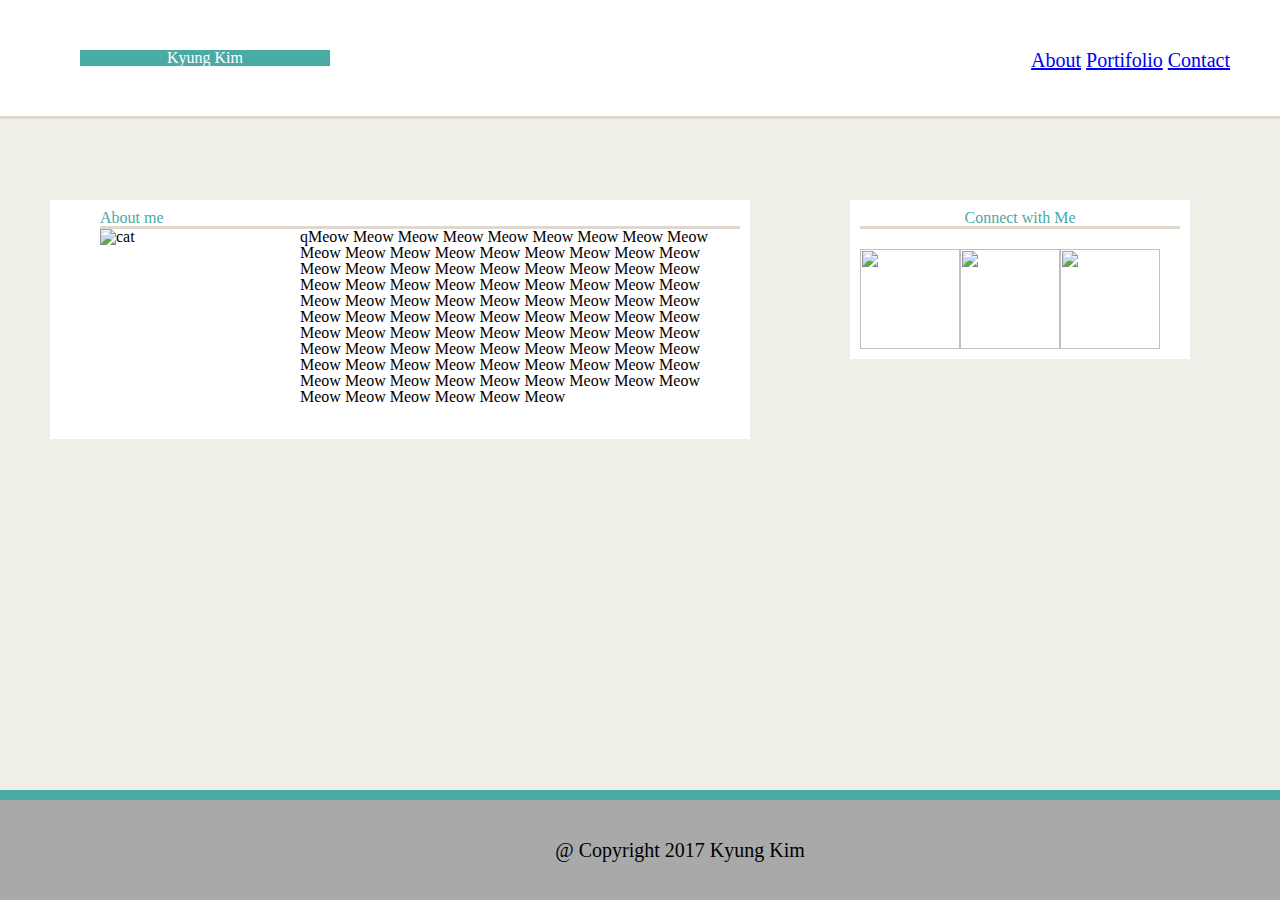
==== index.html @ 7ec42f79 "fixed" ====
<!DOCTYPE html>
<html>
<head>
    <title>index</title>

    <link rel="stylesheet" type="text/css" href="assets/css/reset.css">
    <link rel="stylesheet" type="text/css" href="assets/css/style.css">

</head>
<body>
    <header class="underline">
        <div>
            <h1 class="name">Kyung Kim</h1>

        <div class="list">
            <a href="index.html">About</a>
            <a href="portfolio.html">Portifolio</a>
            <a href="contact.html">Contact</a>
        </div>
        </div>

    </header>

    <div class="aboutme">
        <div class="underline">
            <h1 class="titlecolor">About me</h1>
        </div>

        <p> <img src="https://www.petfinder.com/wp-content/uploads/2012/11/91615172-find-a-lump-on-cats-skin-632x475.jpg" alt="cat" height="200px" width="200px" class="myimg">    qMeow Meow Meow Meow Meow Meow Meow Meow Meow Meow Meow Meow Meow Meow Meow Meow Meow Meow Meow Meow Meow Meow Meow Meow Meow Meow Meow Meow Meow Meow Meow Meow Meow Meow Meow Meow Meow Meow Meow Meow Meow Meow Meow Meow Meow Meow Meow Meow Meow Meow Meow Meow Meow Meow Meow Meow Meow Meow Meow Meow Meow Meow Meow Meow Meow Meow Meow Meow Meow Meow Meow Meow </p>
        <p>Meow Meow Meow Meow Meow Meow Meow Meow Meow Meow Meow Meow Meow Meow Meow Meow Meow Meow Meow Meow Meow Meow Meow Meow </p>
    </div>

    <div class="connectwithme">
        <div class="underline">
            <h2 class="titlecolor">Connect with Me</h2>
        </div>


        <a href="https://github.com/rudcks91"><img src="https://assets-cdn.github.com/images/modules/open_graph/github-octocat.png" class="github"></a>
        <dr>
        <a href="https://www.linkedin.com/in/kyung-kim-b81361106/"><img src="https://pbs.twimg.com/profile_images/614583061448036352/CBpFkPaz.png" class="linkedin"></a>
        <a href="https://stackoverflow.com/users/8325751/user8325751"><img src="http://sourcingrecruitment.info/wp-content/uploads/2015/05/stackoverflow.png" class="stack"></a>


    </div>


        <footer> @ Copyright 2017 Kyung Kim</footer>

</body>
</html>
---- assets/css/style.css ----
body{
    background: #efeee7;
}

header{
    position: fixed;
    left: 0;
    top: 0;
    margin-bottom: 0;
    background: white;
    width: 100%;

}

.underline{
    border-bottom: solid #e0d8ce;
}

.titlecolor{
    color: #4aaaa5;
}

.list{
    position: absolute;
    right: 50px;
    font-size: 20px;
    top: 50px;
}

.name {
    position: relative;
    left: 30px;
    background: #4aaaa5;
    width: 250px;
    margin: 50px;
    text-align: center;
    color: white;
}

.aboutme{
    clear: both;
    background: white;
    width: 50%;
    margin: 50px;
    padding: 10px 10px 10px 50px;
    position: relative;
    top: 150px;
    float: left;
}

.myimg{
    float: left;
}

.connectwithme{
    background: white;
    width: 25%;
    margin: 50px;
    position: relative;
    top: 150px;
    text-align: center;
    float: left;
    padding: 10px;

}

.github, .linkedin, .stack {
    width: 100px;
    height: 100px;
    margin-top: 20px;
    float: left;
}

footer{
    position: fixed;
    bottom: 0px;
    left: 0;
    background: darkgray;
    width: 100%;
    font-size: 20px;
    text-align: center;
    padding: 40px;
    border-top: solid 10px #4aaaa5;


}
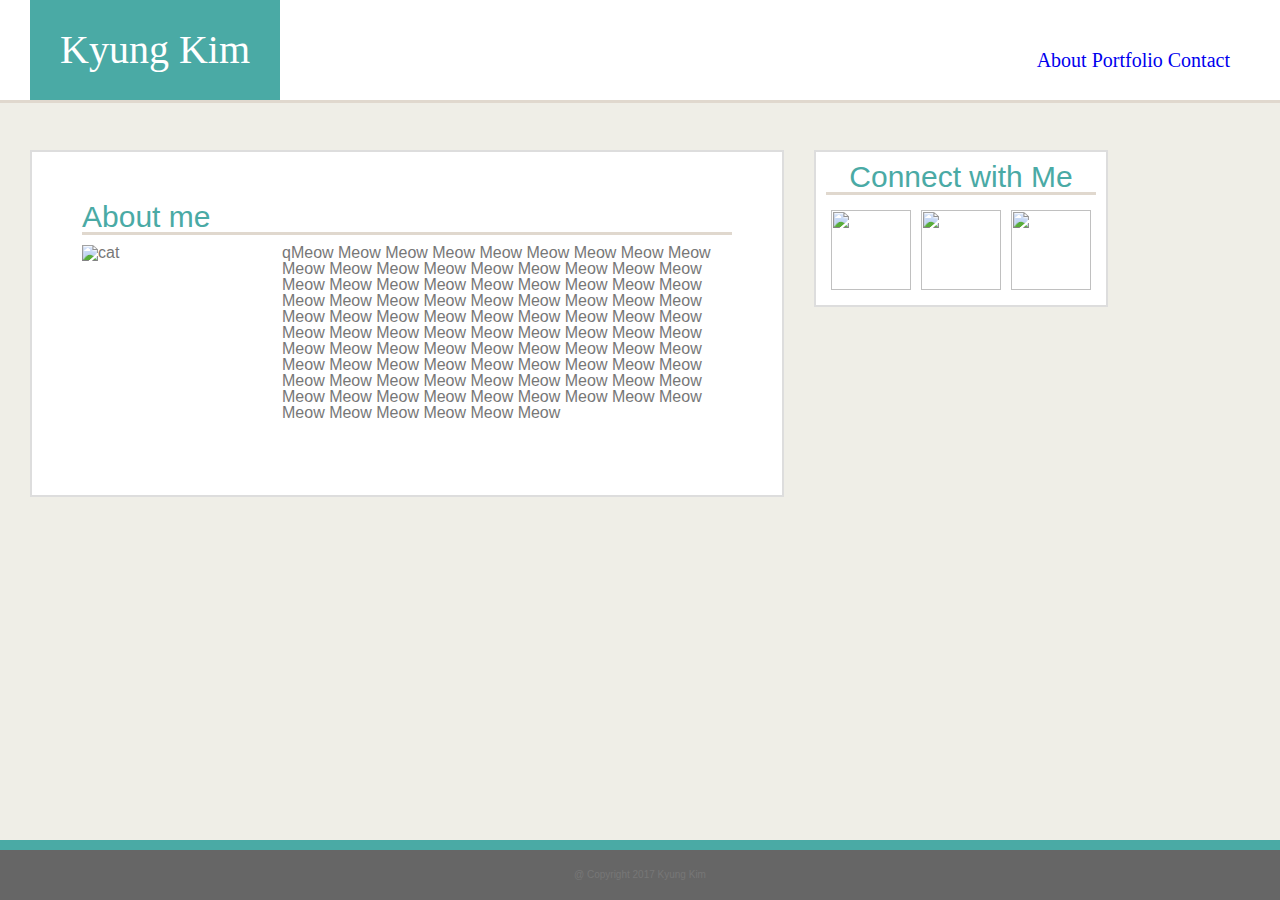
==== commit 3b2c88e3: "almost done" ====
--- a/index.html
+++ b/index.html
@@ -9,15 +9,16 @@
 </head>
 <body>
     <header class="underline">
-        <div>
-            <h1 class="name">Kyung Kim</h1>
+        <div class="name">
+            <h1>Kyung Kim</h1>
+        </div>
 
         <div class="list">
             <a href="index.html">About</a>
-            <a href="portfolio.html">Portifolio</a>
+            <a href="portfolio.html">Portfolio</a>
             <a href="contact.html">Contact</a>
         </div>
-        </div>
+
 
     </header>
 
@@ -26,7 +27,7 @@
             <h1 class="titlecolor">About me</h1>
         </div>
 
-        <p> <img src="https://www.petfinder.com/wp-content/uploads/2012/11/91615172-find-a-lump-on-cats-skin-632x475.jpg" alt="cat" height="200px" width="200px" class="myimg">    qMeow Meow Meow Meow Meow Meow Meow Meow Meow Meow Meow Meow Meow Meow Meow Meow Meow Meow Meow Meow Meow Meow Meow Meow Meow Meow Meow Meow Meow Meow Meow Meow Meow Meow Meow Meow Meow Meow Meow Meow Meow Meow Meow Meow Meow Meow Meow Meow Meow Meow Meow Meow Meow Meow Meow Meow Meow Meow Meow Meow Meow Meow Meow Meow Meow Meow Meow Meow Meow Meow Meow Meow </p>
+        <p class="meow"> <img src="https://www.petfinder.com/wp-content/uploads/2012/11/91615172-find-a-lump-on-cats-skin-632x475.jpg" alt="cat" height="200px" width="200px" class="myimg">    qMeow Meow Meow Meow Meow Meow Meow Meow Meow Meow Meow Meow Meow Meow Meow Meow Meow Meow Meow Meow Meow Meow Meow Meow Meow Meow Meow Meow Meow Meow Meow Meow Meow Meow Meow Meow Meow Meow Meow Meow Meow Meow Meow Meow Meow Meow Meow Meow Meow Meow Meow Meow Meow Meow Meow Meow Meow Meow Meow Meow Meow Meow Meow Meow Meow Meow Meow Meow Meow Meow Meow Meow </p>
         <p>Meow Meow Meow Meow Meow Meow Meow Meow Meow Meow Meow Meow Meow Meow Meow Meow Meow Meow Meow Meow Meow Meow Meow Meow </p>
     </div>
 
--- a/assets/css/style.css
+++ b/assets/css/style.css
@@ -1,5 +1,7 @@
 body{
     background: #efeee7;
+    color: #777777;
+    font-family: 'Arial', 'Helvetica Neue', Helvetica, sans-serif;
 }
 
 header{
@@ -7,19 +9,31 @@
     left: 0;
     top: 0;
     margin-bottom: 0;
-    background: white;
+    background: #ffffff;
     width: 100%;
+    font-family: 'Georgia', Times, "Times New Roman" , serif;
+    font-size: 40px;
+    font-weight: 300;
 
 }
 
 .underline{
     border-bottom: solid #e0d8ce;
+    margin-bottom: 10px;
+}
+
+.meow{
+    margin-top: 10px;
 }
 
 .titlecolor{
     color: #4aaaa5;
+    font-size: 30px
 }
 
+a:link{
+    text-decoration: none;
+}
 .list{
     position: absolute;
     right: 50px;
@@ -32,20 +46,30 @@
     left: 30px;
     background: #4aaaa5;
     width: 250px;
-    margin: 50px;
+    height: 100px;
+    margin: 0;
     text-align: center;
     color: white;
+    line-height: 100px;
+
 }
 
-.aboutme{
+.aboutme, .contact, .portfolio{
     clear: both;
     background: white;
-    width: 50%;
-    margin: 50px;
-    padding: 10px 10px 10px 50px;
+    width: 650px;
+    padding: 50px;
     position: relative;
+    left: 30px;
     top: 150px;
     float: left;
+    border: solid 2px #dddddd;
+}
+
+#fname, #lname, #message{
+    width: 100%;
+    margin: 10px;
+
 }
 
 .myimg{
@@ -54,33 +78,36 @@
 
 .connectwithme{
     background: white;
-    width: 25%;
-    margin: 50px;
+    width: 270px;
+    padding: 10px;
     position: relative;
     top: 150px;
+    left: 60px;
     text-align: center;
     float: left;
-    padding: 10px;
+    border: solid 2px #dddddd;
 
 }
 
 .github, .linkedin, .stack {
-    width: 100px;
-    height: 100px;
-    margin-top: 20px;
+    width: 80px;
+    height: 80px;
     float: left;
+    margin: 5px;
 }
 
 footer{
     position: fixed;
     bottom: 0px;
     left: 0;
-    background: darkgray;
+    background: #666666;
     width: 100%;
+    height: 50px;
     font-size: 20px;
     text-align: center;
-    padding: 40px;
+    line-height: 50px;
     border-top: solid 10px #4aaaa5;
+    font-size: 10px;
 
 
 }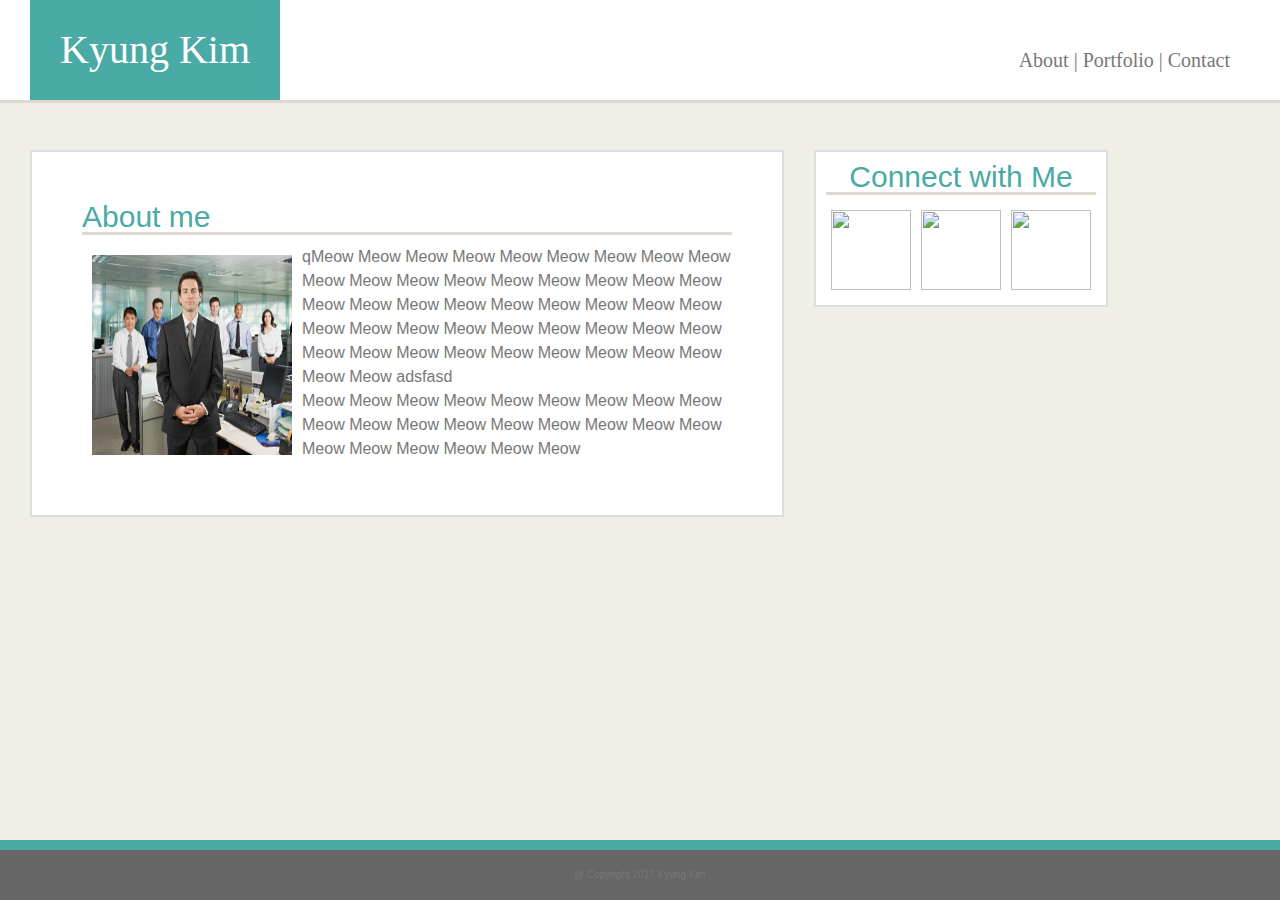
==== commit f7f006e8: "homework done" ====
--- a/index.html
+++ b/index.html
@@ -14,8 +14,8 @@
         </div>
 
         <div class="list">
-            <a href="index.html">About</a>
-            <a href="portfolio.html">Portfolio</a>
+            <a href="index.html">About  |</a>
+            <a href="portfolio.html">Portfolio  |</a>
             <a href="contact.html">Contact</a>
         </div>
 
@@ -27,7 +27,7 @@
             <h1 class="titlecolor">About me</h1>
         </div>
 
-        <p class="meow"> <img src="https://www.petfinder.com/wp-content/uploads/2012/11/91615172-find-a-lump-on-cats-skin-632x475.jpg" alt="cat" height="200px" width="200px" class="myimg">    qMeow Meow Meow Meow Meow Meow Meow Meow Meow Meow Meow Meow Meow Meow Meow Meow Meow Meow Meow Meow Meow Meow Meow Meow Meow Meow Meow Meow Meow Meow Meow Meow Meow Meow Meow Meow Meow Meow Meow Meow Meow Meow Meow Meow Meow Meow Meow Meow Meow Meow Meow Meow Meow Meow Meow Meow Meow Meow Meow Meow Meow Meow Meow Meow Meow Meow Meow Meow Meow Meow Meow Meow </p>
+        <p class="meow"> <img src="assets/images/profile.jpg" height="200px" width="200px" class="myimg">    qMeow Meow Meow Meow Meow Meow Meow Meow Meow Meow Meow Meow Meow Meow Meow Meow Meow Meow Meow Meow Meow Meow Meow Meow Meow Meow Meow Meow Meow Meow Meow Meow Meow Meow Meow Meow Meow Meow Meow Meow Meow Meow Meow Meow Meow Meow Meow adsfasd </p>
         <p>Meow Meow Meow Meow Meow Meow Meow Meow Meow Meow Meow Meow Meow Meow Meow Meow Meow Meow Meow Meow Meow Meow Meow Meow </p>
     </div>
 
--- a/assets/css/style.css
+++ b/assets/css/style.css
@@ -14,6 +14,10 @@
     font-family: 'Georgia', Times, "Times New Roman" , serif;
     font-size: 40px;
     font-weight: 300;
+}
+
+p{
+    line-height: 150%;
 
 }
 
@@ -31,14 +35,17 @@
     font-size: 30px
 }
 
-a:link{
+a:link, a:visited{
     text-decoration: none;
+    color: #777777;
 }
+
 .list{
     position: absolute;
     right: 50px;
     font-size: 20px;
     top: 50px;
+    text-align: center;
 }
 
 .name {
@@ -66,6 +73,28 @@
     border: solid 2px #dddddd;
 }
 
+.hangman, .rpg, .trivia, .rutgers, .rock{
+    position: relative;
+    float: left;
+    margin: 30px;
+}
+
+.img{
+    width: 260px;
+}
+.tags{
+    position: absolute;
+    background: #4aaaa5;
+    width: 100%;
+    height: 50px;
+    line-height: 50px;
+    text-align: center;
+    bottom: 30px;
+    color: white;
+    font-size: x-large;
+
+}
+
 #fname, #lname, #message{
     width: 100%;
     margin: 10px;
@@ -74,6 +103,7 @@
 
 .myimg{
     float: left;
+    margin: 10px;
 }
 
 .connectwithme{
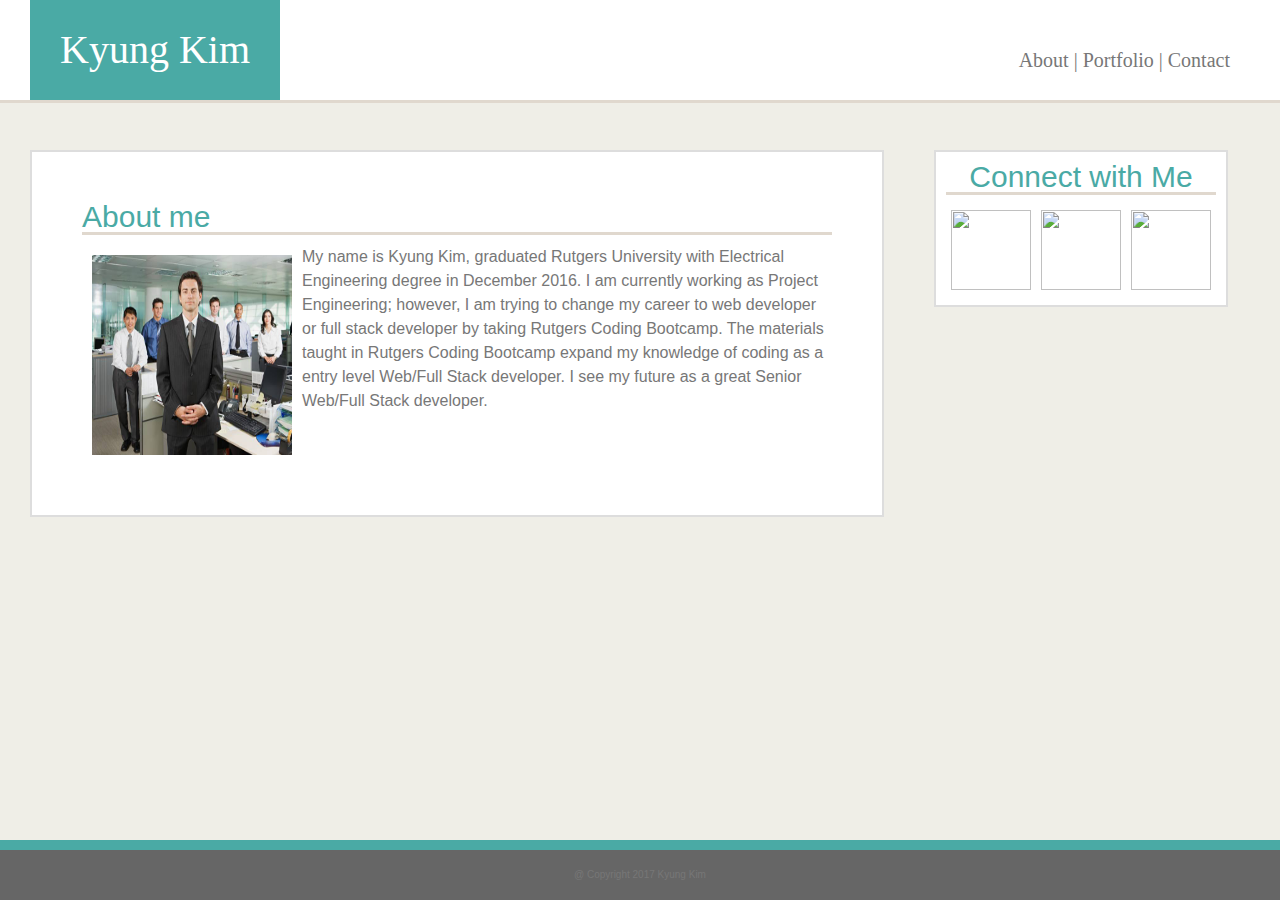
==== commit e7184f79: "fixed protfolio" ====
--- a/index.html
+++ b/index.html
@@ -27,8 +27,7 @@
             <h1 class="titlecolor">About me</h1>
         </div>
 
-        <p class="meow"> <img src="assets/images/profile.jpg" height="200px" width="200px" class="myimg">    qMeow Meow Meow Meow Meow Meow Meow Meow Meow Meow Meow Meow Meow Meow Meow Meow Meow Meow Meow Meow Meow Meow Meow Meow Meow Meow Meow Meow Meow Meow Meow Meow Meow Meow Meow Meow Meow Meow Meow Meow Meow Meow Meow Meow Meow Meow Meow adsfasd </p>
-        <p>Meow Meow Meow Meow Meow Meow Meow Meow Meow Meow Meow Meow Meow Meow Meow Meow Meow Meow Meow Meow Meow Meow Meow Meow </p>
+        <p class="meow"> <img src="assets/images/profile.jpg" height="200px" width="200px" class="myimg">    My name is Kyung Kim, graduated Rutgers University with Electrical Engineering degree in December 2016. I am currently working as Project Engineering; however, I am trying to change my career to web developer or full stack developer by taking Rutgers Coding Bootcamp. The materials taught in Rutgers Coding Bootcamp expand my knowledge of coding as a entry level Web/Full Stack developer. I see my future as a great Senior Web/Full Stack developer. </p>
     </div>
 
     <div class="connectwithme">
--- a/assets/css/style.css
+++ b/assets/css/style.css
@@ -64,13 +64,14 @@
 .aboutme, .contact, .portfolio{
     clear: both;
     background: white;
-    width: 650px;
+    width: 750px;
     padding: 50px;
     position: relative;
     left: 30px;
     top: 150px;
     float: left;
     border: solid 2px #dddddd;
+    margin: 0;
 }
 
 .hangman, .rpg, .trivia, .rutgers, .rock{
@@ -112,7 +113,7 @@
     padding: 10px;
     position: relative;
     top: 150px;
-    left: 60px;
+    left: 80px;
     text-align: center;
     float: left;
     border: solid 2px #dddddd;
@@ -138,6 +139,4 @@
     line-height: 50px;
     border-top: solid 10px #4aaaa5;
     font-size: 10px;
-
-
 }